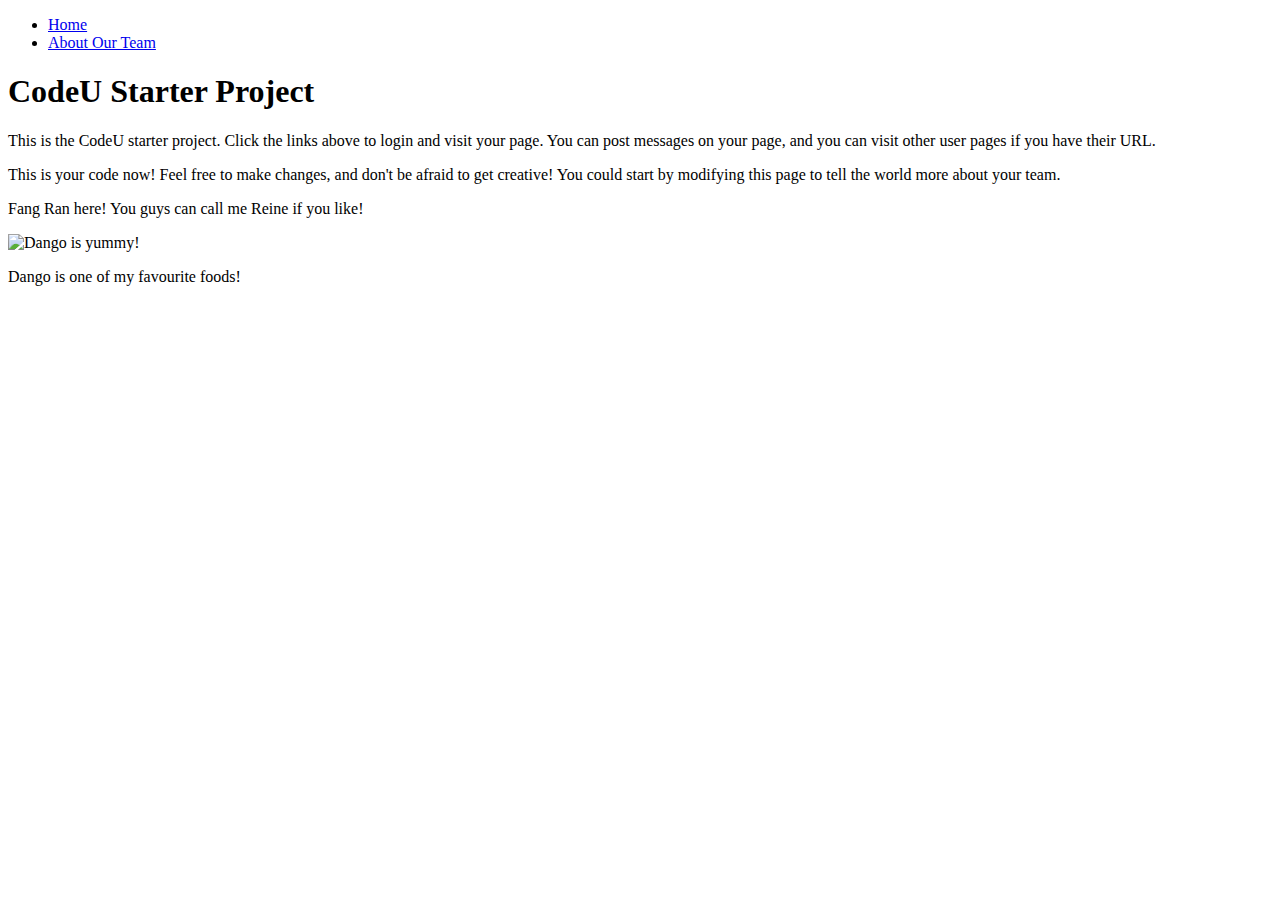
==== src/main/webapp/index.html @ 09a2b935 "Added entry to aboutus.html and added picture" ====
<!--
Copyright 2019 Google Inc.

Licensed under the Apache License, Version 2.0 (the "License");
you may not use this file except in compliance with the License.
You may obtain a copy of the License at

    http://www.apache.org/licenses/LICENSE-2.0

Unless required by applicable law or agreed to in writing, software
distributed under the License is distributed on an "AS IS" BASIS,
WITHOUT WARRANTIES OR CONDITIONS OF ANY KIND, either express or implied.
See the License for the specific language governing permissions and
limitations under the License.
-->

<!DOCTYPE html>
<html>
  <head>
    <meta charset="UTF-8">
    <title>CodeU 2019 Starter Project</title>
    <link rel="stylesheet" href="/css/main.css">
    <script src="/js/navigation-loader.js"></script>
  </head>
  <body onload="addLoginOrLogoutLinkToNavigation();">
    <nav>
      <ul id="navigation">
        <li><a href="/">Home</a></li>
        <li><a href="/aboutus.html">About Our Team</a></li>
      </ul>
    </nav>
    <h1>CodeU Starter Project</h1>
    <p>This is the CodeU starter project. Click the links above to login and visit your page.
    You can post messages on your page, and you can visit other user pages if you have
    their URL.</p>
    <p>This is your code now! Feel free to make changes, and don't be afraid to get creative!
    You could start by modifying this page to tell the world more about your team.</p>
    <p>Fang Ran here! You guys can call me Reine if you like! </p>
    <img src="https://resources.matcha-jp.com/archive_files/en/2016/09/28200520/hanamidango-20160926_3.jpg" alt="Dango is yummy!" width = 800 height=350>
    <p>Dango is one of my favourite foods!</p>
  </body>
</html>
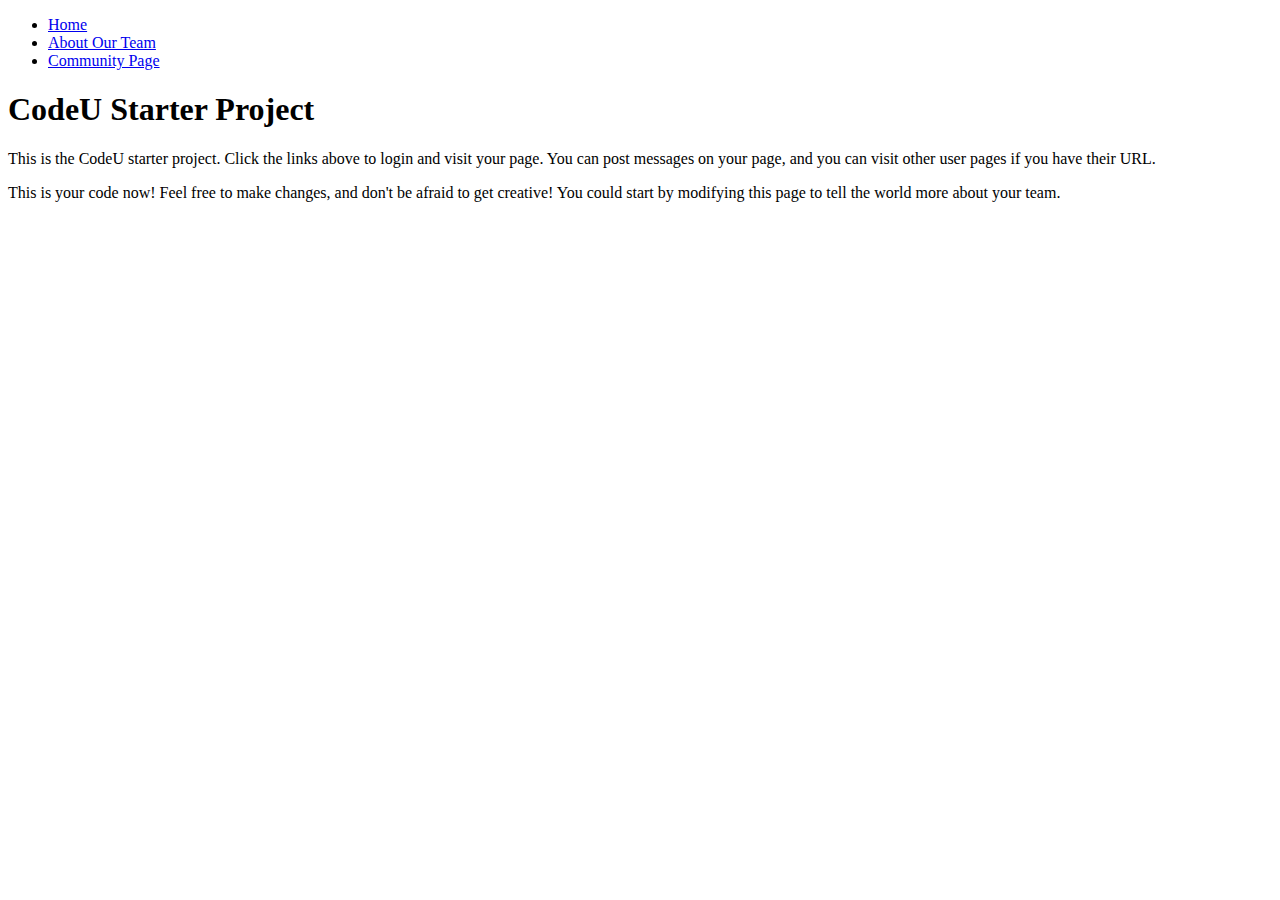
==== commit dbb295c9: "Merge branch 'master' of https://github.com/Reine0017/team-36-codeu into ReineBranch" ====
--- a/src/main/webapp/index.html
+++ b/src/main/webapp/index.html
@@ -27,6 +27,7 @@
       <ul id="navigation">
         <li><a href="/">Home</a></li>
         <li><a href="/aboutus.html">About Our Team</a></li>
+        <li><a href="/community.html">Community Page</a></li>
       </ul>
     </nav>
     <h1>CodeU Starter Project</h1>
@@ -35,8 +36,5 @@
     their URL.</p>
     <p>This is your code now! Feel free to make changes, and don't be afraid to get creative!
     You could start by modifying this page to tell the world more about your team.</p>
-    <p>Fang Ran here! You guys can call me Reine if you like! </p>
-    <img src="https://resources.matcha-jp.com/archive_files/en/2016/09/28200520/hanamidango-20160926_3.jpg" alt="Dango is yummy!" width = 800 height=350>
-    <p>Dango is one of my favourite foods!</p>
   </body>
 </html>
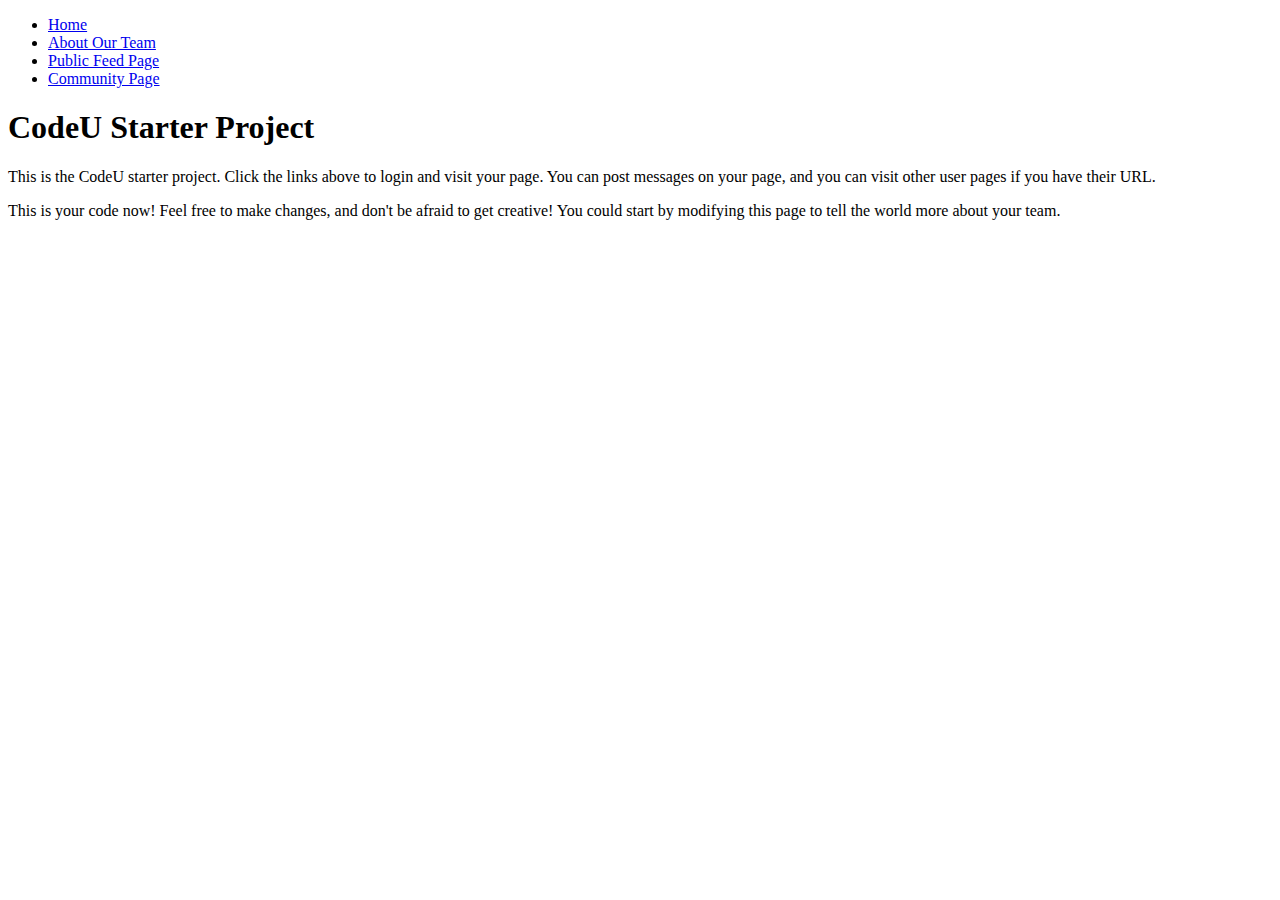
==== commit 38f4f455: "merge with master" ====
--- a/src/main/webapp/index.html
+++ b/src/main/webapp/index.html
@@ -27,6 +27,7 @@
       <ul id="navigation">
         <li><a href="/">Home</a></li>
         <li><a href="/aboutus.html">About Our Team</a></li>
+        <li><a href="/feed.html">Public Feed Page</a></li>
         <li><a href="/community.html">Community Page</a></li>
       </ul>
     </nav>
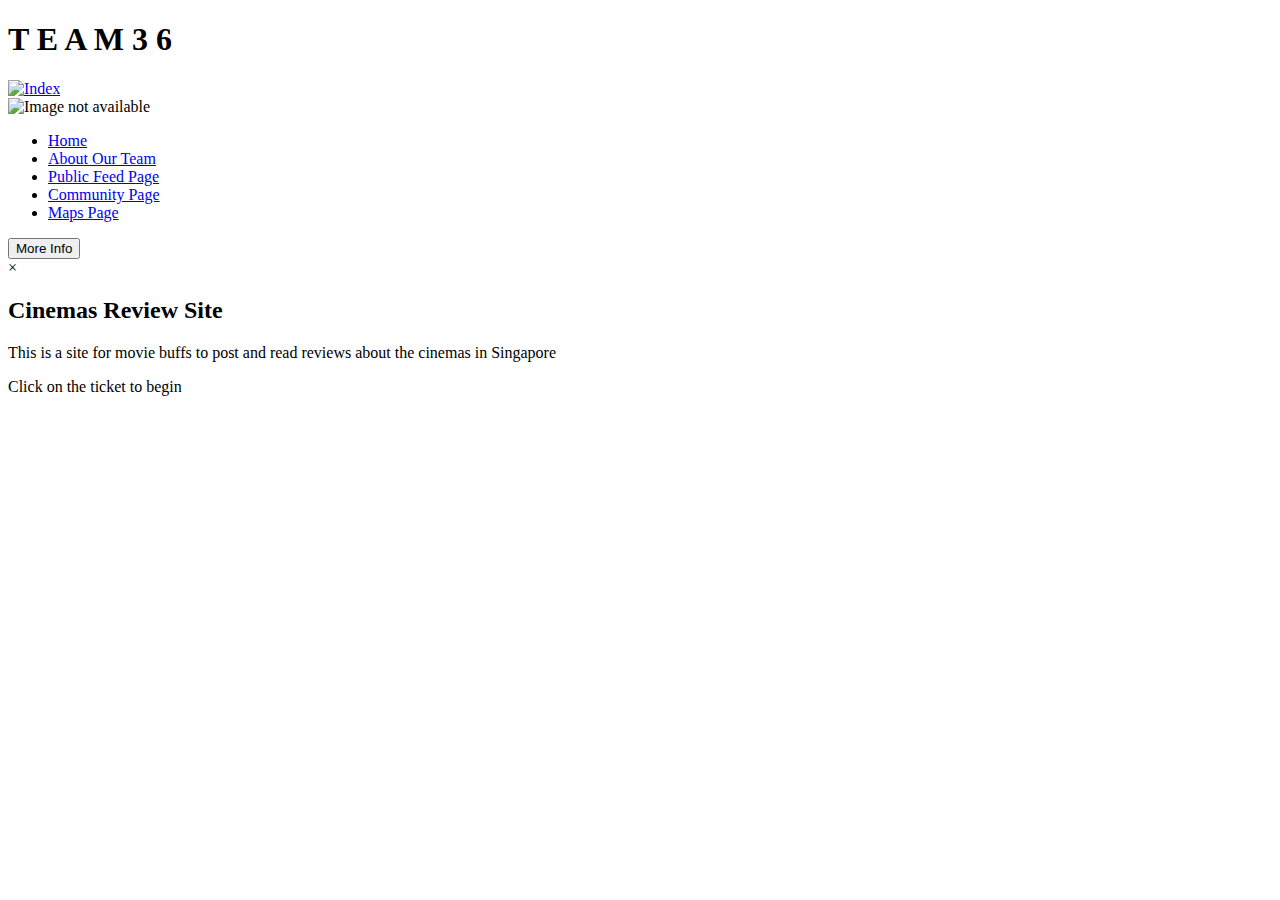
==== commit 5667e067: "edited UI of index.html" ====
--- a/src/main/webapp/index.html
+++ b/src/main/webapp/index.html
@@ -14,28 +14,66 @@
 limitations under the License.
 -->
 
+<!--<div>Icons made by <a href="https://www.freepik.com/" title="Freepik">Freepik</a>
+from <a href="https://www.flaticon.com/" title="Flaticon">www.flaticon.com</a> is licensed by
+<a href="http://creativecommons.org/licenses/by/3.0/" title="Creative Commons BY 3.0" target="_blank">CC 3.0 BY</a></div>-->
+
 <!DOCTYPE html>
 <html>
-  <head>
-    <meta charset="UTF-8">
-    <title>CodeU 2019 Starter Project</title>
-    <link rel="stylesheet" href="/css/main.css">
-    <script src="/js/navigation-loader.js"></script>
-  </head>
-  <body onload="addLoginOrLogoutLinkToNavigation();">
-    <nav>
-      <ul id="navigation">
-        <li><a href="/">Home</a></li>
-        <li><a href="/aboutus.html">About Our Team</a></li>
-        <li><a href="/feed.html">Public Feed Page</a></li>
-        <li><a href="/community.html">Community Page</a></li>
-      </ul>
-    </nav>
-    <h1>CodeU Starter Project</h1>
-    <p>This is the CodeU starter project. Click the links above to login and visit your page.
-    You can post messages on your page, and you can visit other user pages if you have
-    their URL.</p>
-    <p>This is your code now! Feel free to make changes, and don't be afraid to get creative!
-    You could start by modifying this page to tell the world more about your team.</p>
-  </body>
+<head>
+  <meta charset="UTF-8">
+  <title>CodeU 2019 Starter Project</title>
+  <link rel="stylesheet" type="text/css" href="/css/main.css">
+  <link rel="stylesheet" type="text/css" href="/css/moreInfo.css">
+  <script type="text/javascript" src='js/main.js'></script>
+  <script src="/js/navigation-loader.js"></script>
+</head>
+<body onload="addLoginOrLogoutLinkToNavigation();">
+
+  <section>
+    <div class="layer1">
+      <h1>
+        <span>T</span>
+        <span>E</span>
+        <span>A</span>
+        <span>M</span>
+        <span></span>
+        <span>3</span>
+        <span>6</span>
+      </h1>
+      <a href="/maps.html"><img id="myTicket" src="/images/movieTicket.png" style="height:80px; width:80px;" alt="Index"/></a>
+    </div>
+    <div class="layer2">
+      <header>
+        <img src="images/popcornIcon.png" alt="Image not available">
+        <nav>
+          <ul>
+            <li><a href="/">Home</a></li>
+            <li><a href="/aboutus.html">About Our Team</a></li>
+            <li><a href="/feed.html">Public Feed Page</a></li>
+            <li><a href="/community.html">Community Page</a></li>
+            <li><a href="/maps.html">Maps Page</a></li>
+          </ul>
+        </nav>
+      </header>
+      <button id="myBtn">More Info</button>
+      <!-- The Modal -->
+      <div id="myModal" class="modal">
+        <!-- Modal content -->
+        <div class="modal-content">
+          <div class="modal-header">
+            <span class="close">&times;</span>
+            <h2>Cinemas Review Site</h2>
+          </div>
+          <div class="modal-body">
+            <p>This is a site for movie buffs to post and read reviews about the cinemas in Singapore</p>
+            <p>Click on the ticket to begin</p>
+          </div>
+        </div>
+      </div>
+    </div>
+  </section>
+<script src="js/moreInfo-loader.js"></script>
+
+</body>
 </html>
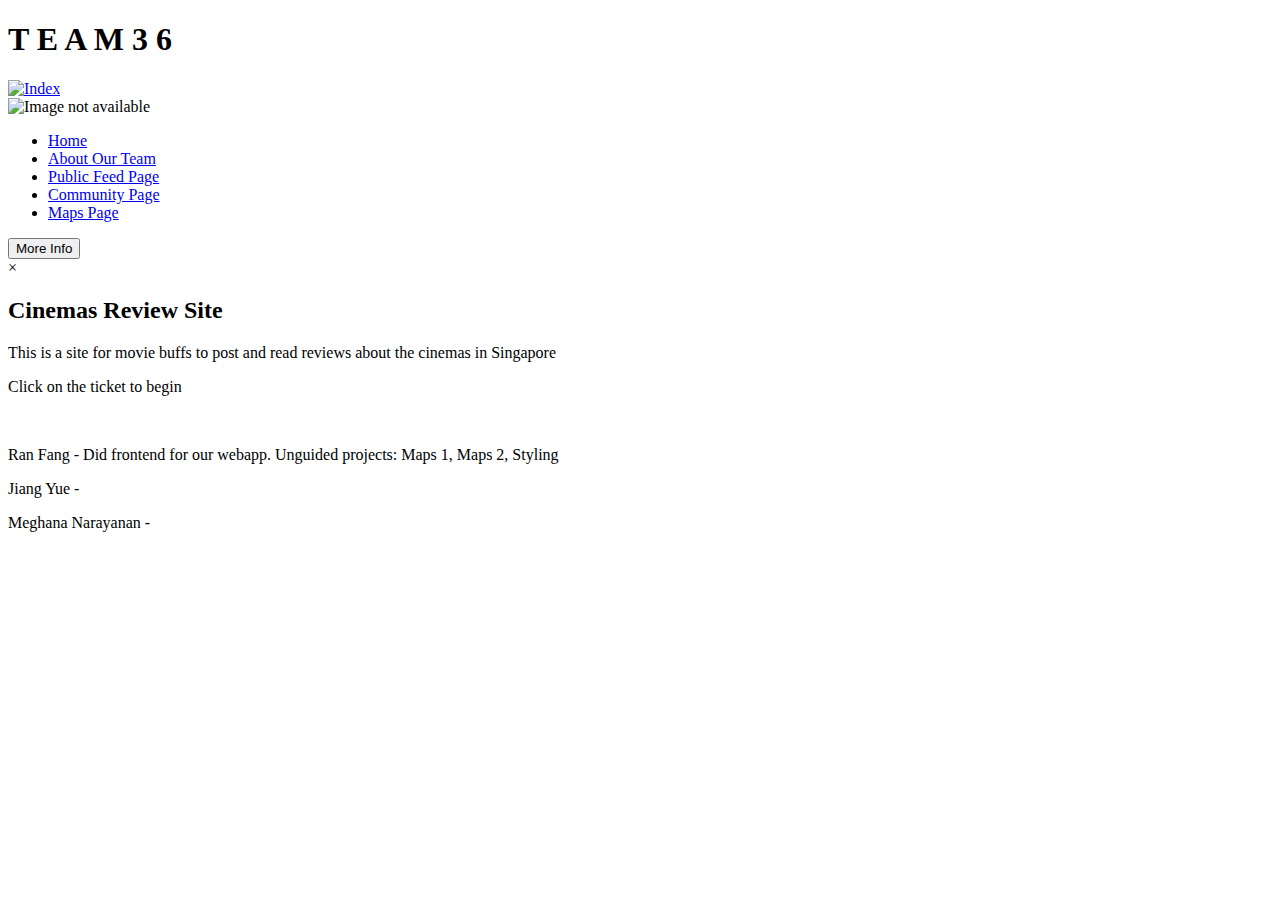
==== commit 9ec419ec: "edited content of moreInfo modal" ====
--- a/src/main/webapp/index.html
+++ b/src/main/webapp/index.html
@@ -23,8 +23,9 @@
 <head>
   <meta charset="UTF-8">
   <title>CodeU 2019 Starter Project</title>
-  <link rel="stylesheet" type="text/css" href="/css/main.css">
+  <link rel="stylesheet" type="text/css" href="/css/indexPage.css">
   <link rel="stylesheet" type="text/css" href="/css/moreInfo.css">
+  <link rel="stylesheet" type="text/css" href="/css/navbar.css">
   <script type="text/javascript" src='js/main.js'></script>
   <script src="/js/navigation-loader.js"></script>
 </head>
@@ -41,13 +42,13 @@
         <span>3</span>
         <span>6</span>
       </h1>
-      <a href="/maps.html"><img id="myTicket" src="/images/movieTicket.png" style="height:80px; width:80px;" alt="Index"/></a>
+      <a href="/maps.html"><img id="myTicket" src="/images/movieTicket.png" alt="Index"/></a>
     </div>
     <div class="layer2">
       <header>
         <img src="images/popcornIcon.png" alt="Image not available">
         <nav>
-          <ul>
+          <ul id="navigation">
             <li><a href="/">Home</a></li>
             <li><a href="/aboutus.html">About Our Team</a></li>
             <li><a href="/feed.html">Public Feed Page</a></li>
@@ -68,6 +69,12 @@
           <div class="modal-body">
             <p>This is a site for movie buffs to post and read reviews about the cinemas in Singapore</p>
             <p>Click on the ticket to begin</p>
+            <br>
+            <p>Ran Fang - Did frontend for our webapp. Unguided projects: Maps 1, Maps 2, Styling</p>
+            <p></p>
+            <p>Jiang Yue - </p>
+            <p></p>
+            <p>Meghana Narayanan - </p>
           </div>
         </div>
       </div>
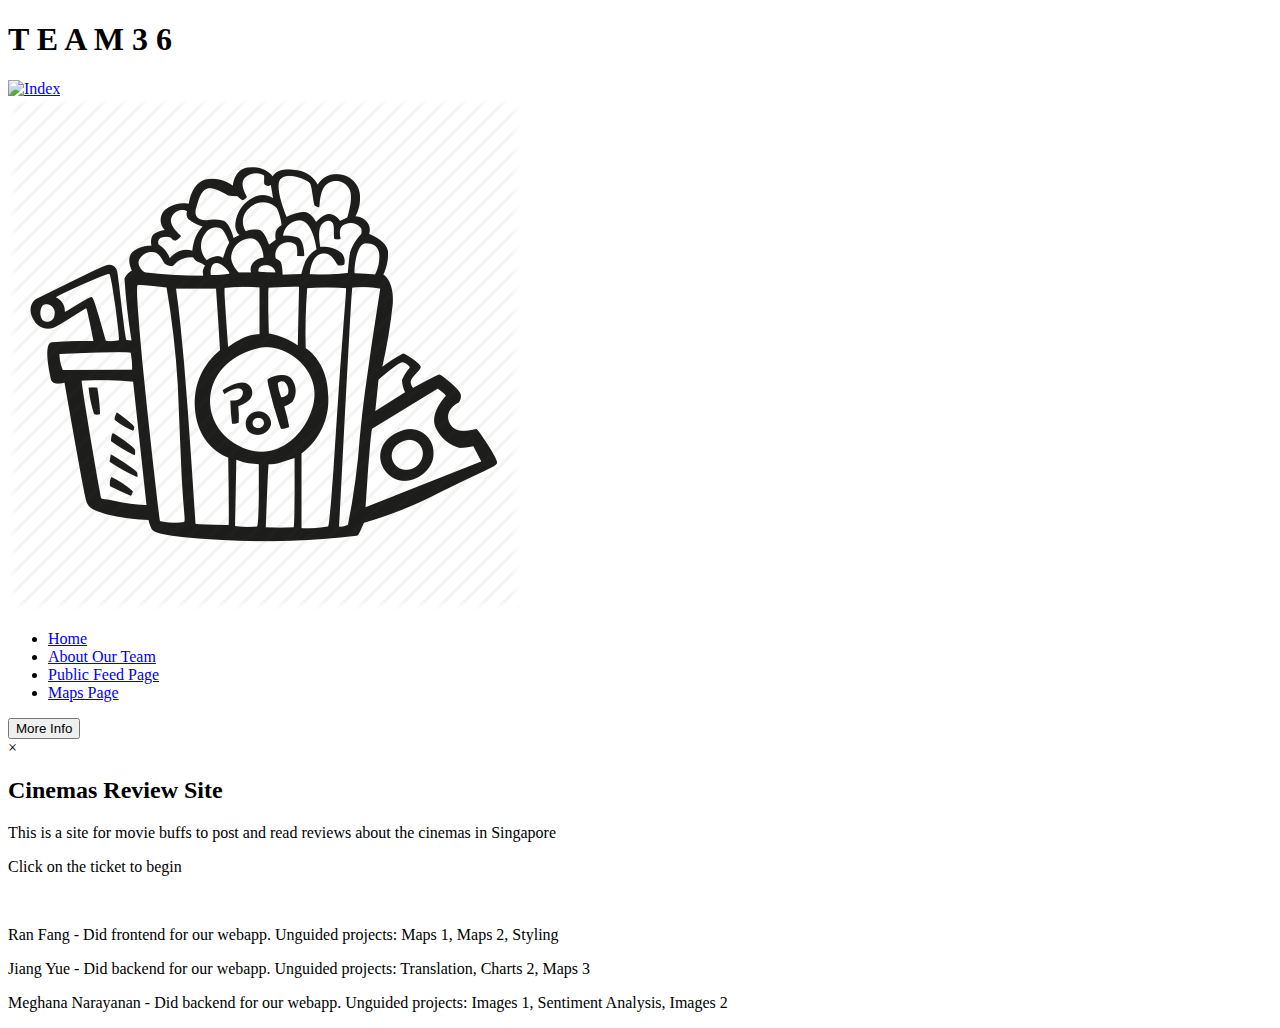
==== commit 5b2098d7: "add in member descriptions" ====
--- a/src/main/webapp/index.html
+++ b/src/main/webapp/index.html
@@ -52,7 +52,6 @@
             <li><a href="/">Home</a></li>
             <li><a href="/aboutus.html">About Our Team</a></li>
             <li><a href="/feed.html">Public Feed Page</a></li>
-            <li><a href="/community.html">Community Page</a></li>
             <li><a href="/maps.html">Maps Page</a></li>
           </ul>
         </nav>
@@ -72,9 +71,9 @@
             <br>
             <p>Ran Fang - Did frontend for our webapp. Unguided projects: Maps 1, Maps 2, Styling</p>
             <p></p>
-            <p>Jiang Yue - </p>
+            <p>Jiang Yue - Did backend for our webapp. Unguided projects: Translation, Charts 2, Maps 3</p>
             <p></p>
-            <p>Meghana Narayanan - </p>
+            <p>Meghana Narayanan - Did backend for our webapp. Unguided projects: Images 1, Sentiment Analysis, Images 2</p>
           </div>
         </div>
       </div>
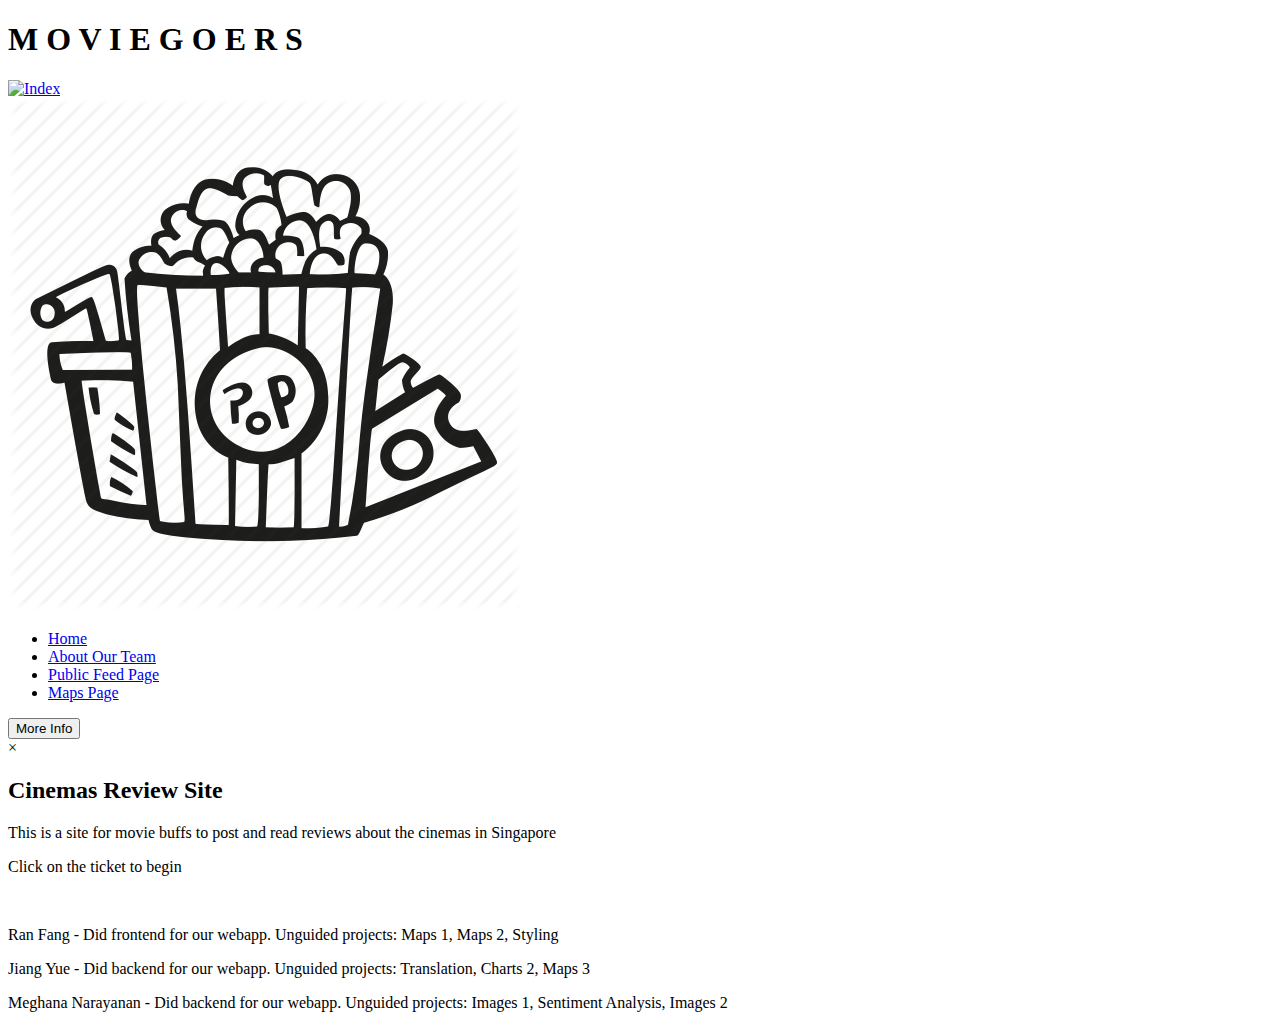
==== commit 0497c29d: "codes clean up" ====
--- a/src/main/webapp/index.html
+++ b/src/main/webapp/index.html
@@ -22,7 +22,7 @@
 <html>
 <head>
   <meta charset="UTF-8">
-  <title>CodeU 2019 Starter Project</title>
+  <title>Moviegoers</title>
   <link rel="stylesheet" type="text/css" href="/css/indexPage.css">
   <link rel="stylesheet" type="text/css" href="/css/moreInfo.css">
   <link rel="stylesheet" type="text/css" href="/css/navbar.css">
@@ -34,13 +34,16 @@
   <section>
     <div class="layer1">
       <h1>
-        <span>T</span>
+        <span>M</span>
+        <span>O</span>
+        <span>V</span>
+        <span>I</span>
         <span>E</span>
-        <span>A</span>
-        <span>M</span>
-        <span></span>
-        <span>3</span>
-        <span>6</span>
+        <span>G</span>
+        <span>O</span>
+        <span>E</span>
+        <span>R</span>
+        <span>S</span>
       </h1>
       <a href="/maps.html"><img id="myTicket" src="/images/movieTicket.png" alt="Index"/></a>
     </div>
@@ -57,9 +60,7 @@
         </nav>
       </header>
       <button id="myBtn">More Info</button>
-      <!-- The Modal -->
       <div id="myModal" class="modal">
-        <!-- Modal content -->
         <div class="modal-content">
           <div class="modal-header">
             <span class="close">&times;</span>
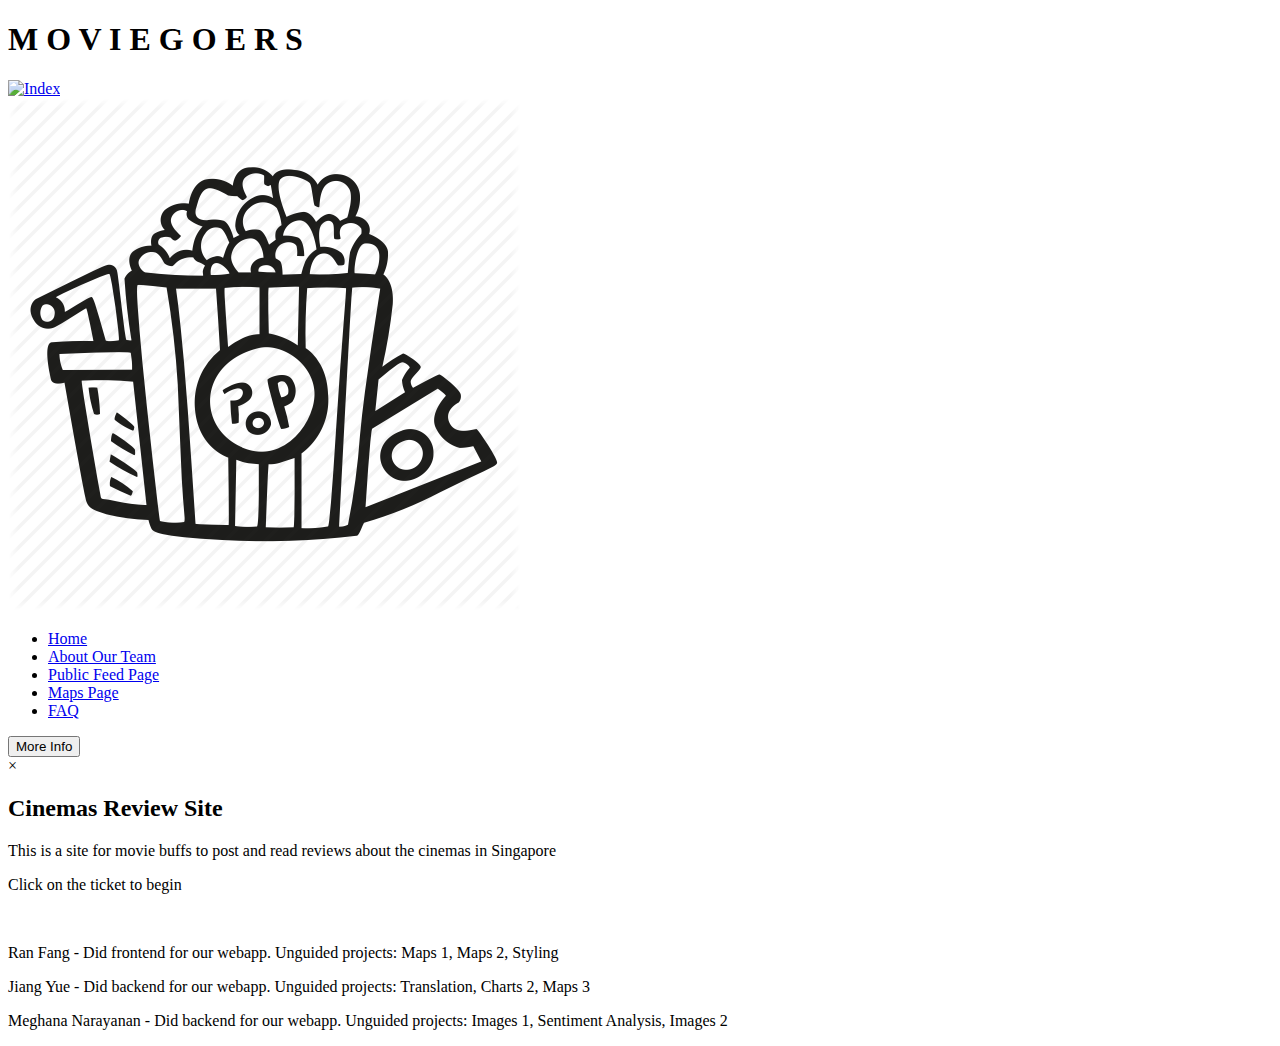
==== commit f385ac70: "remove unused ref" ====
--- a/src/main/webapp/index.html
+++ b/src/main/webapp/index.html
@@ -26,7 +26,6 @@
   <link rel="stylesheet" type="text/css" href="/css/indexPage.css">
   <link rel="stylesheet" type="text/css" href="/css/moreInfo.css">
   <link rel="stylesheet" type="text/css" href="/css/navbar.css">
-  <script type="text/javascript" src='js/main.js'></script>
   <script src="/js/navigation-loader.js"></script>
 </head>
 <body onload="addLoginOrLogoutLinkToNavigation();">
@@ -56,6 +55,7 @@
             <li><a href="/aboutus.html">About Our Team</a></li>
             <li><a href="/feed.html">Public Feed Page</a></li>
             <li><a href="/maps.html">Maps Page</a></li>
+            <li><a href="/faq.html">FAQ</a></li>
           </ul>
         </nav>
       </header>
